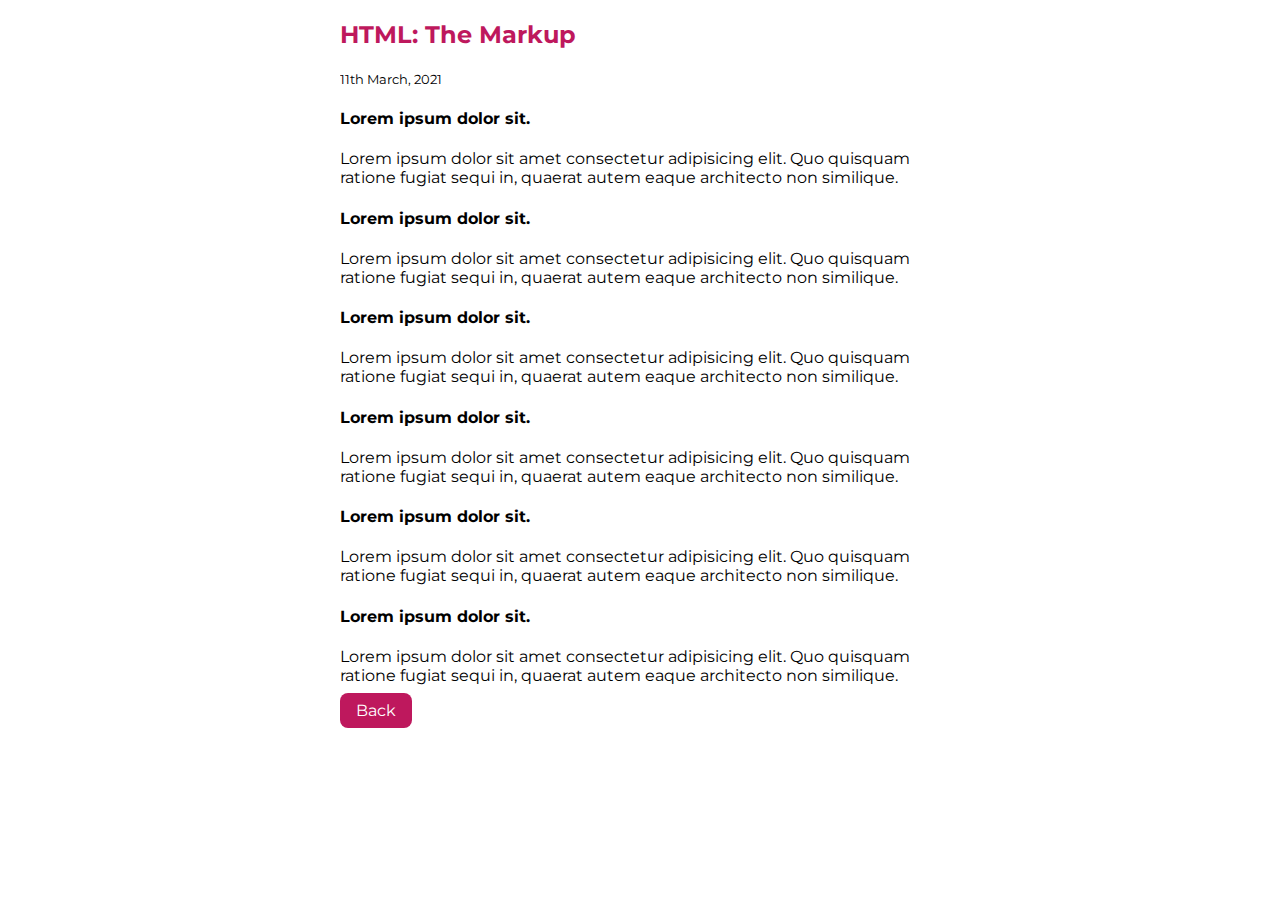
==== blog2.html @ fd6ae873 "added blog files" ====
<!DOCTYPE html>
<html lang="en">
<head>
    <meta charset="UTF-8">
    <meta http-equiv="X-UA-Compatible" content="IE=edge">
    <meta name="viewport" content="width=device-width, initial-scale=1.0">
    <title>Blog |ShubhangiTalekar</title>

    <link rel="stylesheet" href="https://cdnjs.cloudflare.com/ajax/libs/font-awesome/4.7.0/css/font-awesome.min.css">
    <link href="/Styles.css" rel="stylesheet" />

</head>
<body>
    <div class="container container-center">
        <h2 class="heading-inverted">HTML: The Markup</h2>
        <small>11th March, 2021</small>
        <p>
            <h4>Lorem ipsum dolor sit.</h4>
            Lorem ipsum dolor sit amet consectetur adipisicing elit. Quo quisquam ratione fugiat sequi in, quaerat autem eaque architecto non similique.
            <h4>Lorem ipsum dolor sit.</h4>
            Lorem ipsum dolor sit amet consectetur adipisicing elit. Quo quisquam ratione fugiat sequi in, quaerat autem eaque architecto non similique.
        </p><p>
            <h4>Lorem ipsum dolor sit.</h4>
            Lorem ipsum dolor sit amet consectetur adipisicing elit. Quo quisquam ratione fugiat sequi in, quaerat autem eaque architecto non similique.
            <h4>Lorem ipsum dolor sit.</h4>
            Lorem ipsum dolor sit amet consectetur adipisicing elit. Quo quisquam ratione fugiat sequi in, quaerat autem eaque architecto non similique.
        </p><p>
            <h4>Lorem ipsum dolor sit.</h4>
            Lorem ipsum dolor sit amet consectetur adipisicing elit. Quo quisquam ratione fugiat sequi in, quaerat autem eaque architecto non similique.
            <h4>Lorem ipsum dolor sit.</h4>
            Lorem ipsum dolor sit amet consectetur adipisicing elit. Quo quisquam ratione fugiat sequi in, quaerat autem eaque architecto non similique.
        </p>
        <a class="link primary-link" href="blogs.html">Back</a>
     </div>

</body>
</html>
---- Styles.css ----
@import url('https://fonts.googleapis.com/css2?family=Montserrat:ital@1&display=swap');

:root{
    --primary-color : #BE185D;
    --off-white : #F3F4F6;
    --dark-gray: #6B7280;
}
body {
    font-family: 'Montserrat', sans-serif;
    margin: 0px;
}

hr {
    margin: 2rem 0rem;
}


/** container **/
.container{
    padding: 0rem 1rem;
}

.container-center{
    max-width: 600px;
    margin: auto;
}

/** Links **/
.link{
    box-sizing: border-box;
    text-decoration: none;
    padding: 0.5rem 1rem;
    cursor: pointer;
    /* margin-top: 1rem;
    margin-bottom: 1rem; */
}

.link-simple{
    text-decoration: none;
}

.primary-link {
    background-color: var(--primary-color);
    border-radius: 0.5rem;
    color: white;
}

.primary-link:hover{
    box-shadow: 0px 0px 5px #BE185D;
}

.secondary-link {
    color: var(--primary-color);
    border-radius: 0.5rem;
    border: 1px solid var(--primary-color);
}

.secondary-link:hover {
    box-shadow: 0px 0px 5px #BE185D;
}

/** lists **/
.list-non-bullet {
    list-style: none;
    margin: 0px 0px;
    padding: 0px 0px;
}

.list-item-inline {
    display: inline-block;
    padding: 0rem 0.5rem;
    text-align: center;
}

/** Navigation **/

.navigation {
    background-color: var(--primary-color);
    color: white;
    padding: 1rem;
    border-bottom-left-radius: 1rem;
}

.navigation .nav-brand {
    font-weight: bold;
    font-size: 1.2rem;
    margin-bottom: 1rem;
}

.navigation .nav-pills {
    text-align: right;
}

.navigation .link{
    color: white;
}

.navigation .link-active {
    font-weight: bold;
    color: var(--primary-color);
    border-radius: 0.5rem;
    background-color: white;
}

/** header **/
.hero{
    display: flex;
    align-items: center;
    justify-content: space-around;
    flex-direction: column;
    padding: 1rem;
    padding-top: 5rem;
}

.hero .hero-img {
    max-width: 600px;
    display: block;
    margin: auto;
}

.hero .hero-heading {
    padding-top: 1rem;
    text-align: center;
    color: var(--dark-gray);

}

.hero .hero-heading  {
    color: var(--primary-color);
}

.heading-inverted {
    color: var(--primary-color);
}

/** sections **/
.section{
    padding: 2rem;
}
.section h1 {
    text-align: center;
}

.Ow {
    background-color: var(--off-white);
}

/** footer **/
.footer{
    background-color: var(--primary-color);
    padding: 2rem 1rem;
    text-align: center;
    color: white;
    border-top-right-radius: 1rem;
}

.footer .link {
    color: white;
}

.footer .footer-header {
    font-weight: bold;
    font-size: large;
    margin-bottom: 0.5rem;
}
.footer ul {
    padding-inline-start: 0px;
}


.social-link {
    display: inline-block;
    color: white;
    font-size: 1.3rem;
    text-align: center;
    height: 2rem;
    width: 2rem;
    background: #BE185D;
    border-radius: 50%;
    line-height: 2rem;
    border: 1px solid white;
}

.social-link:hover {
    color: var(--primary-color);
    background-color: white;
}

@media only screen and (max-width: 400px){
    .hero-img{
        max-width: 60%;
    }
}
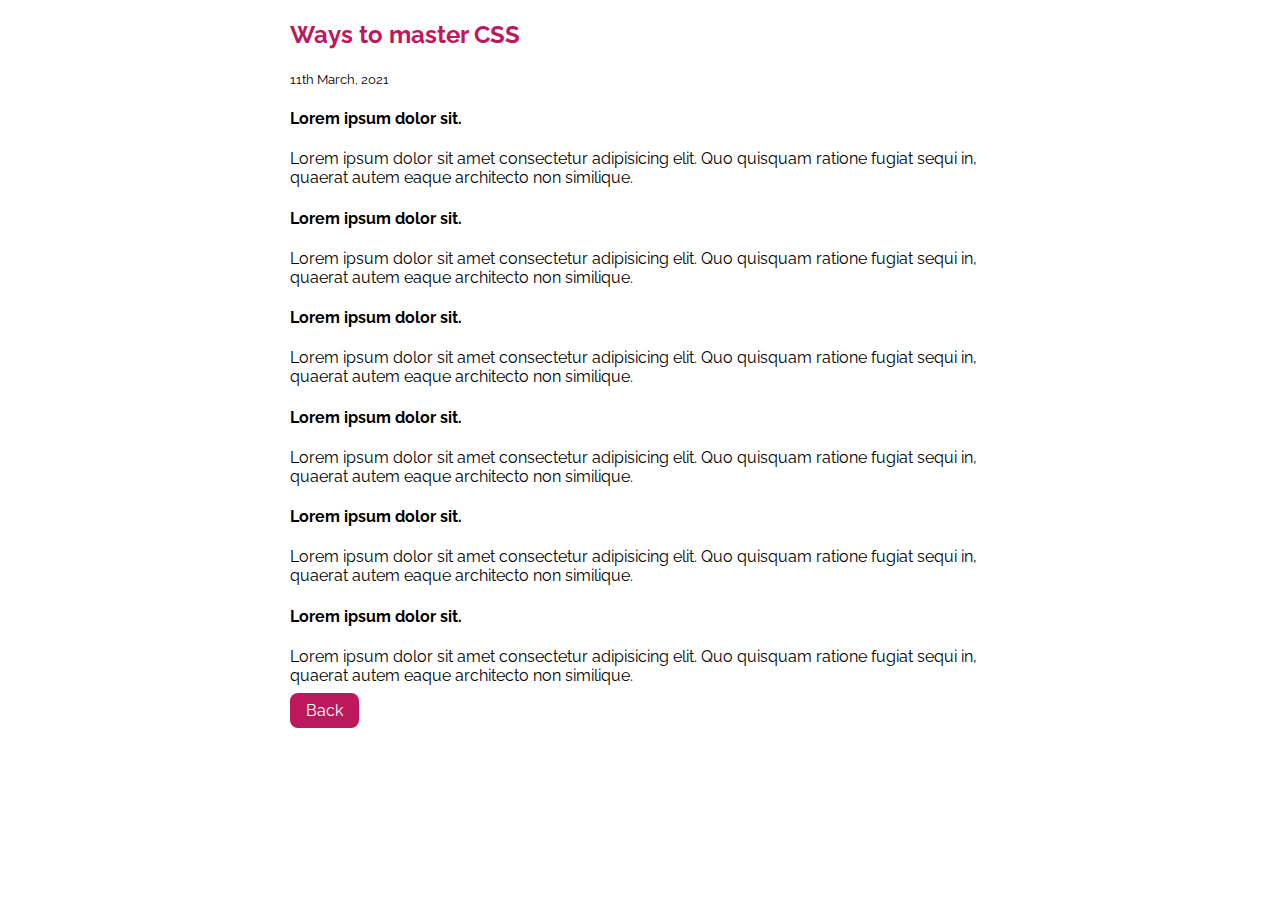
==== commit 079e612e: "update files" ====
--- a/blog2.html
+++ b/blog2.html
@@ -12,7 +12,7 @@
 </head>
 <body>
     <div class="container container-center">
-        <h2 class="heading-inverted">HTML: The Markup</h2>
+        <h2 class="heading-inverted">Ways to master CSS</h2>
         <small>11th March, 2021</small>
         <p>
             <h4>Lorem ipsum dolor sit.</h4>
--- a/Styles.css
+++ b/Styles.css
@@ -1,4 +1,6 @@
-@import url('https://fonts.googleapis.com/css2?family=Montserrat:ital@1&display=swap');
+/*@import url('https://fonts.googleapis.com/css2?family=Montserrat:ital@1&display=swap');*/
+
+@import url('https://fonts.googleapis.com/css2?family=Raleway:wght@400;600&display=swap');
 
 :root{
     --primary-color : #BE185D;
@@ -6,7 +8,7 @@
     --dark-gray: #6B7280;
 }
 body {
-    font-family: 'Montserrat', sans-serif;
+    font-family: 'Raleway', sans-serif;
     margin: 0px;
 }
 
@@ -21,7 +23,7 @@
 }
 
 .container-center{
-    max-width: 600px;
+    max-width: 700px;
     margin: auto;
 }
 
@@ -108,25 +110,20 @@
     align-items: center;
     justify-content: space-around;
     flex-direction: column;
-    padding: 1rem;
-    padding-top: 5rem;
 }
 
 .hero .hero-img {
     max-width: 600px;
     display: block;
     margin: auto;
+    margin: 1.5rem 0px;
 }
 
-.hero .hero-heading {
+.hero-heading {
     padding-top: 1rem;
     text-align: center;
     color: var(--dark-gray);
 
-}
-
-.hero .hero-heading  {
-    color: var(--primary-color);
 }
 
 .heading-inverted {
@@ -137,8 +134,11 @@
 .section{
     padding: 2rem;
 }
-.section h1 {
+.h1 {
     text-align: center;
+    font-size: 1.8rem;
+    margin-bottom: 3rem;
+    color: var(--dark-gray);
 }
 
 .Ow {
@@ -186,9 +186,8 @@
     background-color: white;
 }
 
-@media only screen and (max-width: 400px){
+@media only screen and (max-width: 725px){
     .hero-img{
         max-width: 60%;
     }
 }
-
